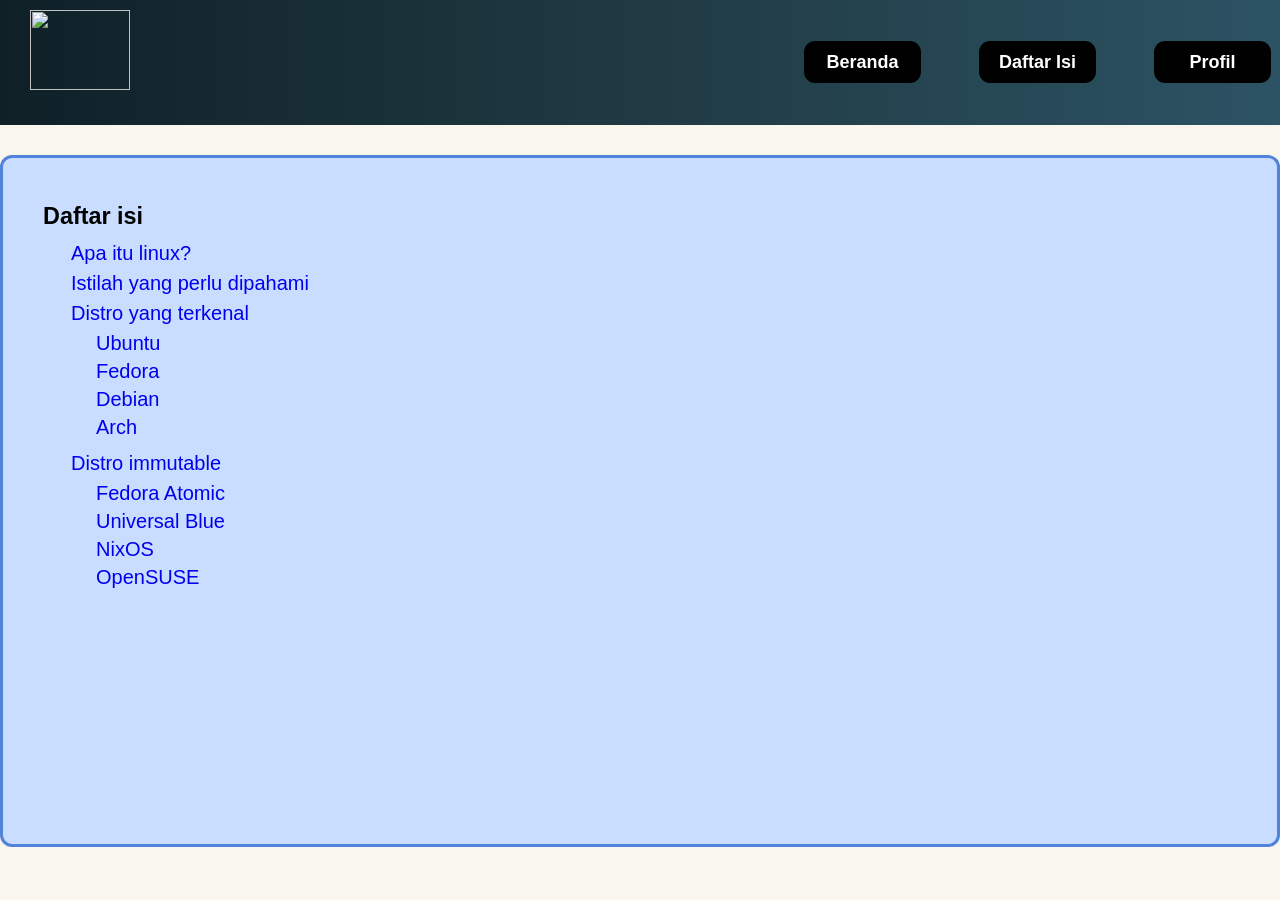
==== daftarisi.html @ 71474ecd "Add files via upload" ====
<!DOCTYPE html>
<html lang="en">
  <head>
    <meta charset="UTF-8">
    <meta name="viewport" content="width=device-width, initial-scale=1.0">
    <title>Prototype 1.2</title>
    <link rel="icon" href="STK-20231118-WA0003.png" />
    <link rel="stylesheet" href="daftarisi.css">
  </head>

      <body>
    <nav>
      <div class="wraper">
      <a href="uBlue.html"><img src="KP.png" class="logo" width="100" height="80"></a>
      <ul class="menu">
       <li><a href="beranda.html"><button class="btn">Beranda</button> </a></li>
       <li><a href="#"><button class="btn">Daftar Isi</button></a></li>
       <li><a href="profil.html"><button class="btn">Profil</button></a></li>
      </ul>
    </div>
    </nav>

  <div class="wraper">
    <section id="daftarisi">
      <div class="isi page">
        <h3>Daftar isi</h3>
          <ul class="custom">
            <li class="linux"><a href="beranda.html#linux">Apa itu linux?</a></li>
            <li><a href="beranda.html#istilah">Istilah yang perlu dipahami</a></li>
            <li><a href="beranda.html#distro">Distro yang terkenal</a></li>
             <ul>
              <li class="ubuntu"><a href="beranda.html#ubuntu">Ubuntu</a></li>
              <li class="fedora"><a href="bernada.html#fedora">Fedora</a></li>
              <li class="debian"><a href="beranda.html#debian">Debian</a></li>
              <li class="arch"><a href="beranda.html#arch">Arch</a></li>
             </ul>
            <li><a href="beranda.html#immutable">Distro immutable</a></li>
             <ul>
              <li class="atom"><a href="beranda.html#atomic">Fedora Atomic</a></li>
              <li class="ublue"><a href="beranda.html#ublue">Universal Blue</a></li>
              <li class="nix"><a href="beranda.html#nix">NixOS</a></li>
              <li class="suse"><a href="beranda.html#suse">OpenSUSE</a></li>
             </ul>
          </ul>
  </div>    
    
  </body>
</html>
---- daftarisi.css ----
* {
    text-decoration: none;
    margin: 0px;
    padding: 0px;
}

body {
    margin-top: 0px;
    padding-top: 0px;
}

body {
    font-family: Arial, Helvetica, sans-serif;
    margin: 0px;
    padding: 0px;
}

.btn {
    width: 6.5em;
    height: 2.3em;
    margin: 0.5em;
    background: black;
    color: white;
    border: none;
    border-radius: 0.625em;
    font-size: 18px;
    font-weight: bold;
    cursor: pointer;
    position: relative;
    z-index: 1;
    overflow: hidden;
}

button:hover {
    color: black;
}

button:after {
    content: "";
    background: white;
    position: absolute;
    z-index: -1;
    left: -20%;
    right: -20%;
    top: 0;
    bottom: 0;
    transform: skewX(-45deg) scale(0, 1);
    transition: all 0.5s;
}

button:hover:after {
    transform: skewX(-45deg) scale(1, 1);
    -webkit-transition: all 0.5s;
    transition: all 0.5s;
}

.menu {
    float: right;
}

nav {
    width: 100%;
    margin: auto;
    display: flex;
    line-height: 80px;
    position: sticky;
    position: -webkit-sticky;
    top: 0;
    background: white;
    z-index: 1;
    border-bottom: none;
}

.menu ul {
    list-style-type: none;
    margin: 0;
    padding: 0;
    display: flex;
    margin-right: 20px;
}

nav ul li {
    margin-left: 20px;
}

nav ul {
    list-style: none;
    margin: none;
    padding: none;
    display: flex;
    gap: 20px;
}


nav .wraper {
    display: flex;
    justify-content: space-between;
    align-items: center;
    background: linear-gradient(90deg, #0f2027, #203a43, #2c5364);
    width: 100%;
}

.wrapper {
    width: 160px;
    margin: 50px;
    position: relative;
}

nav .logo {
    margin-left: 30px;
    padding-top: 10px;
}

body {
    background-color: #F9F6EE;
}

#daftarisi {
    margin-top: 30px;
    scroll-margin-top: 150px;
    background-color: #c8ddff;
    border-radius: 12px;
    padding: 20px;
    border: 3px solid #5083d9;
    line-height: 16px;
    font-size: 20px;
}

#daftarisi .isi {
    min-height: auto;
    display: flex;
    flex-direction: column;
    justify-content: flex-start;
    padding: 30px 20px;
    padding-bottom: 200px;
}

#daftarisi ul {
    margin: 20px 0;
    padding-left: 0;
}

#daftarisi > ul > li {
    margin-bottom: 14px;
}

#daftarisi ul ul {
    margin: 12px 0 18px 25px;
}

#daftarisi ul ul li {
    margin-bottom: 10px;
}

#daftarisi li {
    list-style: none;
}

.custom {
    list-style: none;
    padding-left: 0;
}

.custom li {
    position: relative;
    display: flex;
    align-items: center;   /* ikon + teks sejajar tengah */
    gap: 10px;
    padding-left: 0;
    margin-bottom: 12px;
}

.custom li::before {
    content: "";
    flex-shrink: 0;
    width: 18px;
    height: 18px;
    background-size: contain;
    background-repeat: no-repeat;
    background-position: center;
}

.custom li.linux::before {
    background-image: url("aset/tux.png");
}

.custom li.ubuntu::before {
    background-image: url("aset/ubuntu.png");
}

.custom li.fedora::before {
    background-image: url("aset/fedora.png")
}

.custom li.debian::before {
    background-image: url("aset/debian.png")
}

.custom li.arch::before {
    background-image: url("aset/arch.svg")
}

.custom li.atom::before {
    background-image: url("aset/atom.png")
}

.custom li.ublue::before {
    background-image: url("aset/ublue.svg")
}

.custom li.nix::before {
    background-image: url("aset/nix.png")
}

.custom li.suse::before {
    background-image: url("aset/SUSE.png")
}
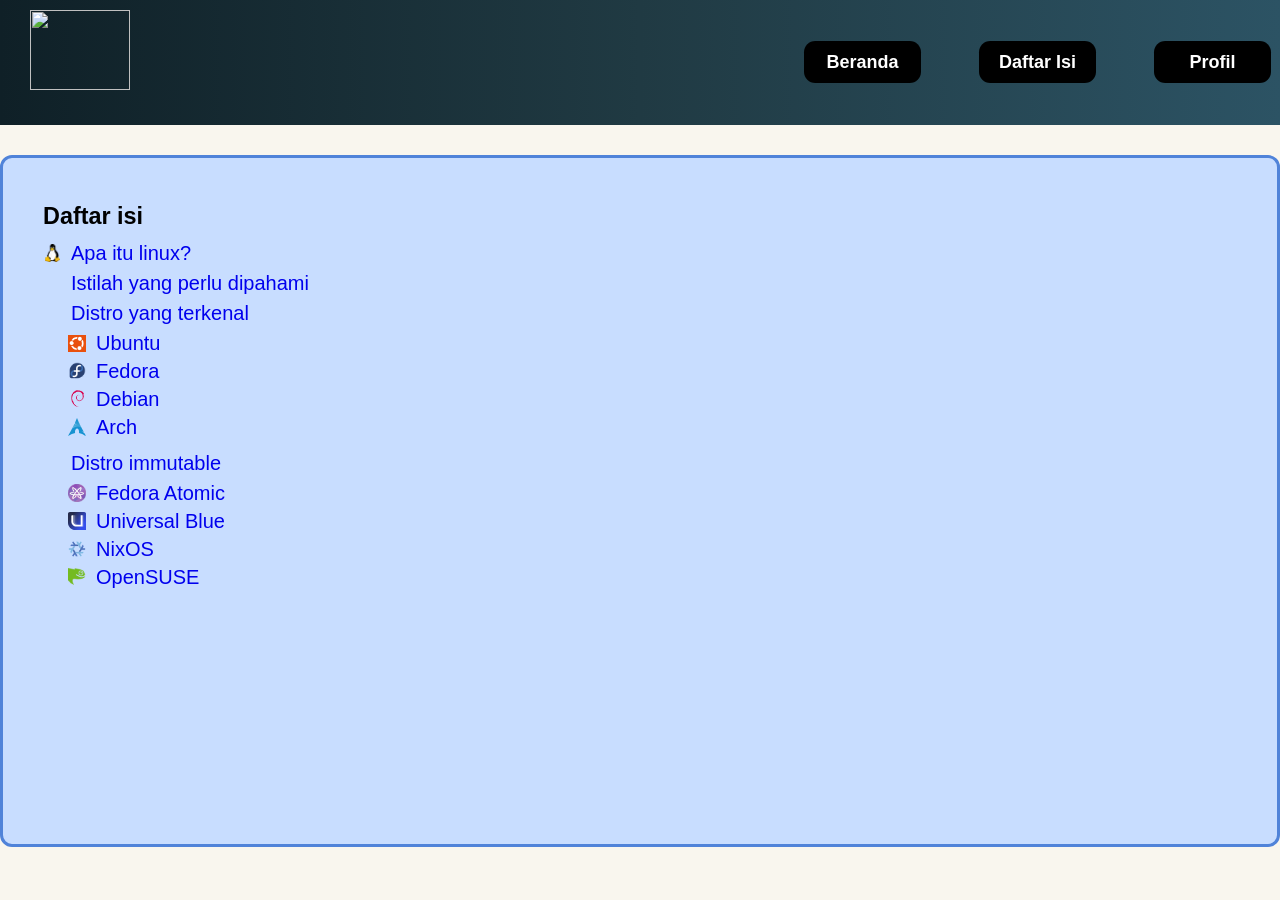
==== commit e114998e: "Update daftarisi.html" ====
--- a/daftarisi.html
+++ b/daftarisi.html
@@ -13,7 +13,7 @@
       <div class="wraper">
       <a href="uBlue.html"><img src="KP.png" class="logo" width="100" height="80"></a>
       <ul class="menu">
-       <li><a href="beranda.html"><button class="btn">Beranda</button> </a></li>
+       <li><a href="index.html"><button class="btn">Beranda</button> </a></li>
        <li><a href="#"><button class="btn">Daftar Isi</button></a></li>
        <li><a href="profil.html"><button class="btn">Profil</button></a></li>
       </ul>
@@ -25,21 +25,21 @@
       <div class="isi page">
         <h3>Daftar isi</h3>
           <ul class="custom">
-            <li class="linux"><a href="beranda.html#linux">Apa itu linux?</a></li>
-            <li><a href="beranda.html#istilah">Istilah yang perlu dipahami</a></li>
-            <li><a href="beranda.html#distro">Distro yang terkenal</a></li>
+            <li class="linux"><a href="index.html#linux">Apa itu linux?</a></li>
+            <li><a href="index.html#istilah">Istilah yang perlu dipahami</a></li>
+            <li><a href="index.html#distro">Distro yang terkenal</a></li>
              <ul>
-              <li class="ubuntu"><a href="beranda.html#ubuntu">Ubuntu</a></li>
-              <li class="fedora"><a href="bernada.html#fedora">Fedora</a></li>
-              <li class="debian"><a href="beranda.html#debian">Debian</a></li>
-              <li class="arch"><a href="beranda.html#arch">Arch</a></li>
+              <li class="ubuntu"><a href="index.html#ubuntu">Ubuntu</a></li>
+              <li class="fedora"><a href="index.html#fedora">Fedora</a></li>
+              <li class="debian"><a href="index.html#debian">Debian</a></li>
+              <li class="arch"><a href="index.html#arch">Arch</a></li>
              </ul>
-            <li><a href="beranda.html#immutable">Distro immutable</a></li>
+            <li><a href="index.html#immutable">Distro immutable</a></li>
              <ul>
-              <li class="atom"><a href="beranda.html#atomic">Fedora Atomic</a></li>
-              <li class="ublue"><a href="beranda.html#ublue">Universal Blue</a></li>
-              <li class="nix"><a href="beranda.html#nix">NixOS</a></li>
-              <li class="suse"><a href="beranda.html#suse">OpenSUSE</a></li>
+              <li class="atom"><a href="index.html#atomic">Fedora Atomic</a></li>
+              <li class="ublue"><a href="index.html#ublue">Universal Blue</a></li>
+              <li class="nix"><a href="index.html#nix">NixOS</a></li>
+              <li class="suse"><a href="index.html#suse">OpenSUSE</a></li>
              </ul>
           </ul>
   </div>    
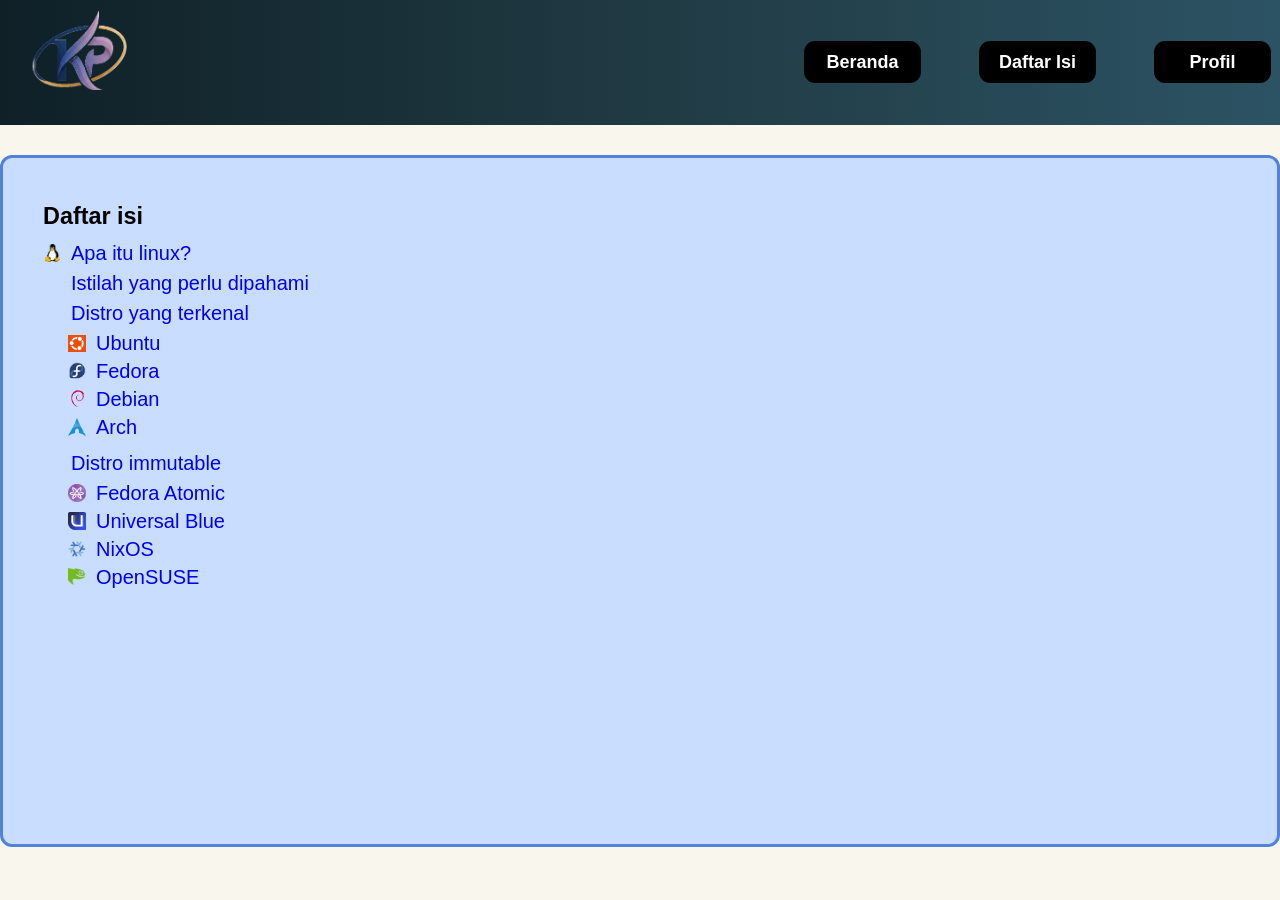
==== commit d4e349a6: "Update daftarisi.html" ====
--- a/daftarisi.html
+++ b/daftarisi.html
@@ -11,7 +11,7 @@
       <body>
     <nav>
       <div class="wraper">
-      <a href="uBlue.html"><img src="KP.png" class="logo" width="100" height="80"></a>
+      <a href="uBlue.html"><img src="aset/KP.png" class="logo" width="100" height="80"></a>
       <ul class="menu">
        <li><a href="index.html"><button class="btn">Beranda</button> </a></li>
        <li><a href="#"><button class="btn">Daftar Isi</button></a></li>
